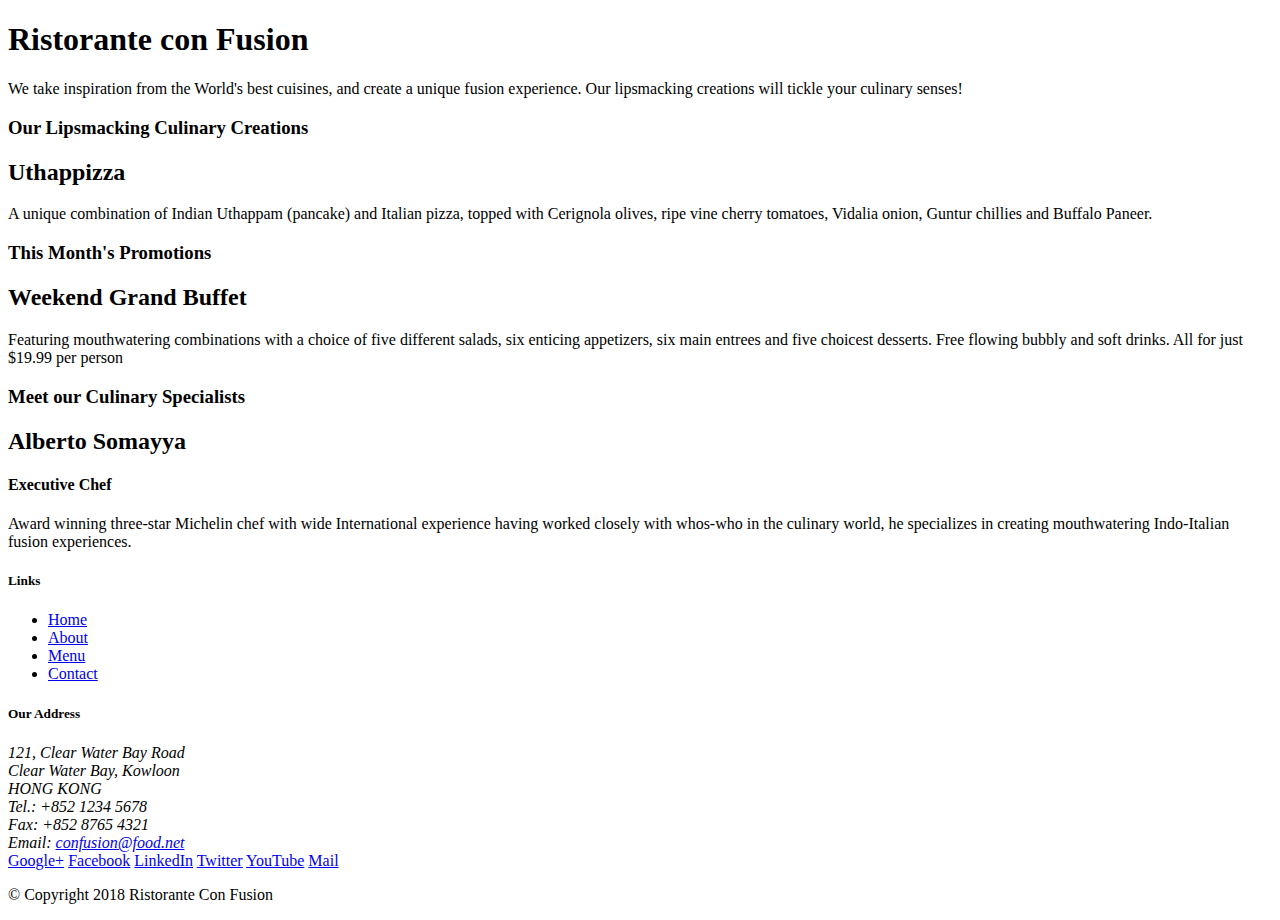
==== index.html @ dea2d690 "Initial Setup" ====
<!DOCTYPE html>
<html lang="en">

<head>
    <title>Ristorante Con Fusion</title>
</head>

<body>

    <header>
        <div>
            <div>
                <div>
                    <h1>Ristorante con Fusion</h1>
                    <p>We take inspiration from the World's best cuisines, and create a unique fusion experience. Our lipsmacking creations will tickle your culinary senses!</p>
                </div>
                <div>
                </div>
            </div>
        </div>
    </header>

    <div>
        <div>
            <div>
                <h3>Our Lipsmacking Culinary Creations</h3>
            </div>
            <div>
                <h2>Uthappizza</h2>
                <p>A unique combination of Indian Uthappam (pancake) and Italian pizza, topped with Cerignola olives, ripe vine cherry tomatoes, Vidalia onion, Guntur chillies and Buffalo Paneer.</p>
            </div>
        </div>


        <div>
            <div>
                <h3>This Month's Promotions</h3>
            </div>
            <div>
                <h2>Weekend Grand Buffet</h2>
                <p>Featuring mouthwatering combinations with a choice of five different salads, six enticing appetizers, six main entrees and five choicest desserts. Free flowing bubbly and soft drinks. All for just $19.99 per person </p>
            </div>
        </div>

        <div>
            <div>
                <h3>Meet our Culinary Specialists</h3>
            </div>
            <div>
                <h2>Alberto Somayya</h2>
                <h4>Executive Chef</h4>
                <p>Award winning three-star Michelin chef with wide International experience having worked closely with whos-who in the culinary world, he specializes in creating mouthwatering Indo-Italian fusion experiences. </p>
            </div>
        </div>
    </div>

    <footer>
        <div>
            <div>             
                <div>
                    <h5>Links</h5>
                    <ul>
                        <li><a href="#">Home</a></li>
                        <li><a href="#">About</a></li>
                        <li><a href="#">Menu</a></li>
                        <li><a href="#">Contact</a></li>
                    </ul>
                </div>
                <div>
                    <h5>Our Address</h5>
                    <address>
		              121, Clear Water Bay Road<br>
		              Clear Water Bay, Kowloon<br>
		              HONG KONG<br>
		              Tel.: +852 1234 5678<br>
		              Fax: +852 8765 4321<br>
		              Email: <a href="mailto:confusion@food.net">confusion@food.net</a>
		           </address>
                </div>
                <div>
                    <div>
                        <a href="http://google.com/+">Google+</a>
                        <a href="http://www.facebook.com/profile.php?id=">Facebook</a>
                        <a href="http://www.linkedin.com/in/">LinkedIn</a>
                        <a href="http://twitter.com/">Twitter</a>
                        <a href="http://youtube.com/">YouTube</a>
                        <a href="mailto:">Mail</a>
                    </div>
                </div>
           </div>
           <div>             
                <div>
                    <p>© Copyright 2018 Ristorante Con Fusion</p>
                </div>
           </div>
        </div>
    </footer>

</body>

</html>
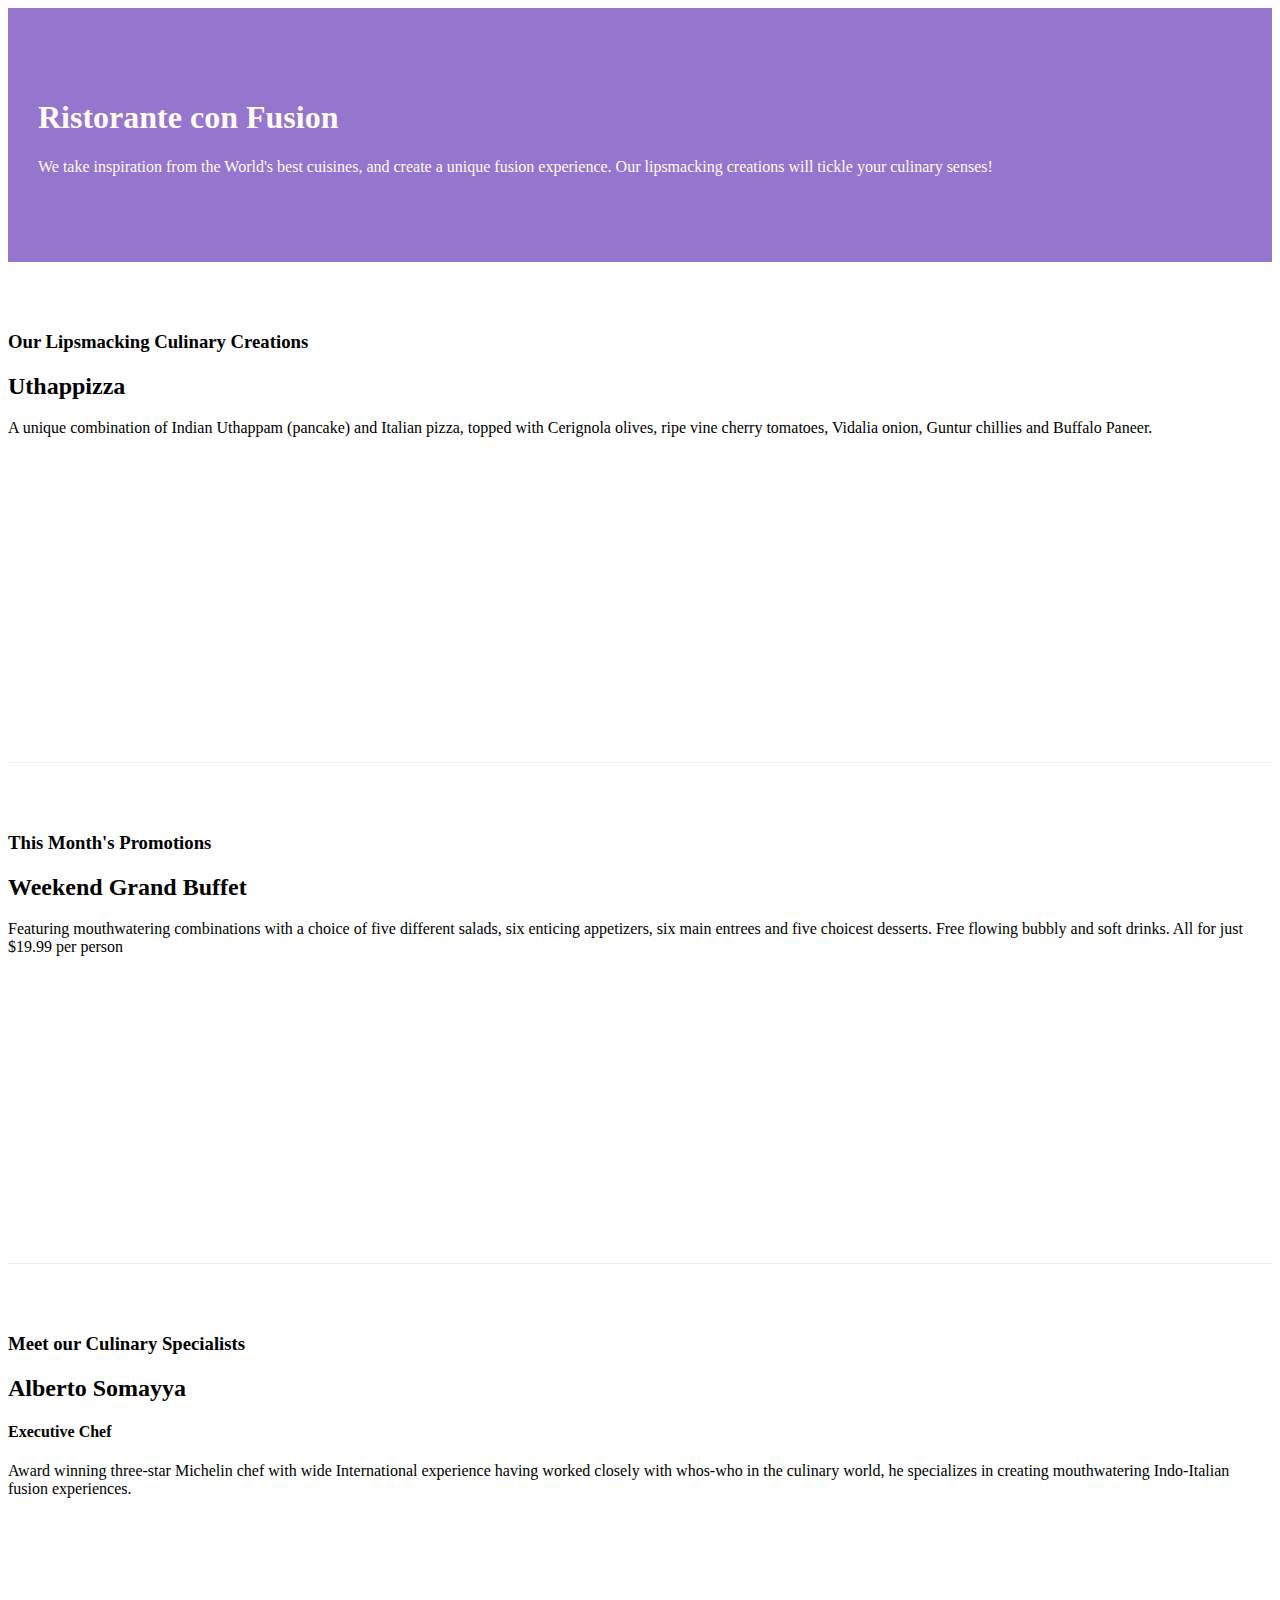
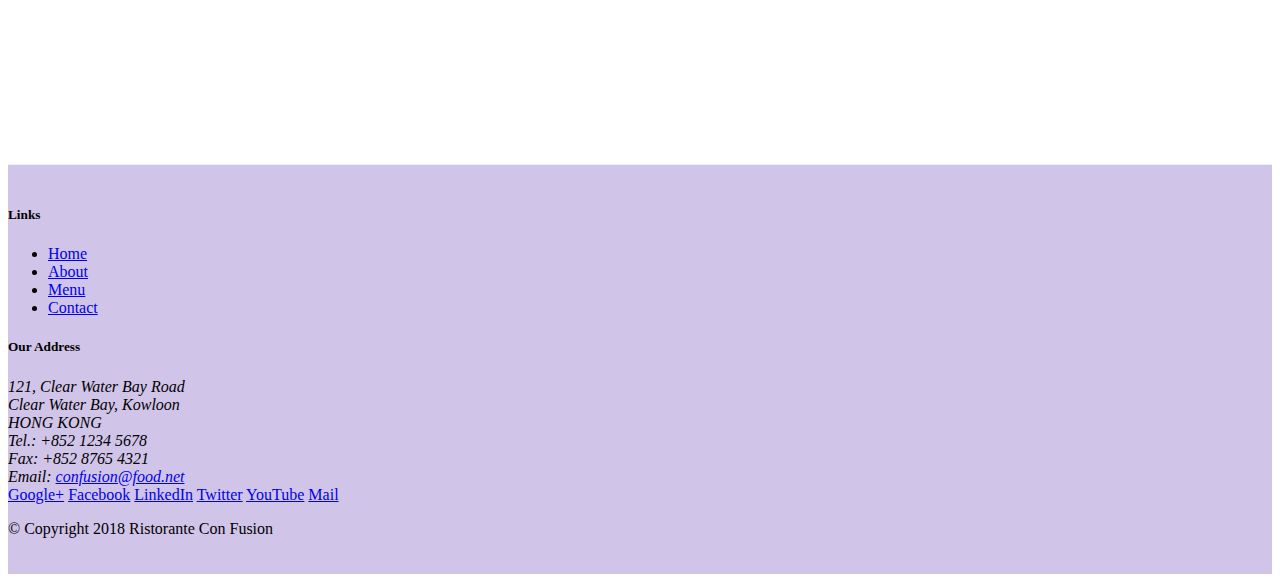
==== commit 09f95ff8: "Bootstrap" ====
--- a/index.html
+++ b/index.html
@@ -2,71 +2,79 @@
 <html lang="en">
 
 <head>
+    <!-- Required meta tags always come first -->
+    <meta charset="utf-8">
+    <meta name="viewport" content="width=device-width, initial-scale=1, shrink-to-fit=no">
+    <meta http-equiv="x-ua-compatible" content="ie=edge">
+
+    <!-- Bootstrap CSS -->
+    <link rel="stylesheet" href="node_modules/bootstrap/dist/css/bootstrap.min.css">
+    <link rel="stylesheet" href="css/styles.css">
     <title>Ristorante Con Fusion</title>
 </head>
 
 <body>
 
-    <header>
-        <div>
-            <div>
-                <div>
+    <header class="jumbotron">
+        <div class="container">
+            <div class="row row-header">
+                <div class="col-12 col-sm-6">
                     <h1>Ristorante con Fusion</h1>
                     <p>We take inspiration from the World's best cuisines, and create a unique fusion experience. Our lipsmacking creations will tickle your culinary senses!</p>
                 </div>
-                <div>
+                <div class="col-12 col-sm">
                 </div>
             </div>
         </div>
     </header>
 
-    <div>
-        <div>
-            <div>
+    <div class="container">
+        <div class="row row-content align-items-center">
+            <div class="col-12 col-sm-4 order-sm-last col-md-3">
                 <h3>Our Lipsmacking Culinary Creations</h3>
             </div>
-            <div>
+            <div class="col col-sm order-sm-first col-md">
                 <h2>Uthappizza</h2>
-                <p>A unique combination of Indian Uthappam (pancake) and Italian pizza, topped with Cerignola olives, ripe vine cherry tomatoes, Vidalia onion, Guntur chillies and Buffalo Paneer.</p>
+                <p class="d-none d-sm-block">A unique combination of Indian Uthappam (pancake) and Italian pizza, topped with Cerignola olives, ripe vine cherry tomatoes, Vidalia onion, Guntur chillies and Buffalo Paneer.</p>
             </div>
         </div>
 
 
-        <div>
-            <div>
+        <div class="row row-content align-items-center">
+            <div class="col-12 col-sm-4 col-md-3">
                 <h3>This Month's Promotions</h3>
             </div>
-            <div>
+            <div class="col col-sm col-md">
                 <h2>Weekend Grand Buffet</h2>
-                <p>Featuring mouthwatering combinations with a choice of five different salads, six enticing appetizers, six main entrees and five choicest desserts. Free flowing bubbly and soft drinks. All for just $19.99 per person </p>
+                <p class="d-none d-sm-block">Featuring mouthwatering combinations with a choice of five different salads, six enticing appetizers, six main entrees and five choicest desserts. Free flowing bubbly and soft drinks. All for just $19.99 per person </p>
             </div>
         </div>
 
-        <div>
-            <div>
+        <div class="row row-content align-items-center">
+            <div class="col-12 col-sm-4 order-sm-last col-md-3">
                 <h3>Meet our Culinary Specialists</h3>
             </div>
-            <div>
+            <div class="col col-sm order-sm-first col-md">
                 <h2>Alberto Somayya</h2>
                 <h4>Executive Chef</h4>
-                <p>Award winning three-star Michelin chef with wide International experience having worked closely with whos-who in the culinary world, he specializes in creating mouthwatering Indo-Italian fusion experiences. </p>
+                <p class="d-none d-sm-block">Award winning three-star Michelin chef with wide International experience having worked closely with whos-who in the culinary world, he specializes in creating mouthwatering Indo-Italian fusion experiences. </p>
             </div>
         </div>
     </div>
 
-    <footer>
-        <div>
-            <div>             
-                <div>
+    <footer class="footer">
+        <div class="container">
+            <div class="row">             
+                <div class="col-4 offset-1 col-sm-2">
                     <h5>Links</h5>
-                    <ul>
+                    <ul class="list-unstyled">
                         <li><a href="#">Home</a></li>
                         <li><a href="#">About</a></li>
                         <li><a href="#">Menu</a></li>
                         <li><a href="#">Contact</a></li>
                     </ul>
                 </div>
-                <div>
+                <div class="col-7 col-sm-5">
                     <h5>Our Address</h5>
                     <address>
 		              121, Clear Water Bay Road<br>
@@ -77,8 +85,8 @@
 		              Email: <a href="mailto:confusion@food.net">confusion@food.net</a>
 		           </address>
                 </div>
-                <div>
-                    <div>
+                <div class="col-12 col-sm-4 align-self-center">
+                    <div class="text-center">
                         <a href="http://google.com/+">Google+</a>
                         <a href="http://www.facebook.com/profile.php?id=">Facebook</a>
                         <a href="http://www.linkedin.com/in/">LinkedIn</a>
@@ -88,14 +96,17 @@
                     </div>
                 </div>
            </div>
-           <div>             
-                <div>
+           <div class="row justify-content-center">             
+                <div class="col-auto">
                     <p>© Copyright 2018 Ristorante Con Fusion</p>
                 </div>
            </div>
         </div>
     </footer>
-
+        <!-- jQuery first, then Popper.js, then Bootstrap JS. -->
+    <script src="node_modules/jquery/dist/jquery.slim.min.js"></script>
+    <script src="node_modules/popper.js/dist/umd/popper.min.js"></script>
+    <script src="node_modules/bootstrap/dist/js/bootstrap.min.js"></script>
 </body>
 
 </html>--- a/css/styles.css
+++ b/css/styles.css
@@ -0,0 +1,27 @@
+.row-header{
+    margin:0px auto;
+    padding:0px auto;
+}
+
+.row-content{
+    margin:0px auto;
+    padding:50px 0px 50px 0px;
+    border-bottom:1px ridge;
+    min-height:400px;
+}
+.footer{
+    background-color:#D1C4E9;
+    margin: 0px auto;
+    padding:20px 0px 20px 0px;
+}
+.jumbotron{
+    padding:70px 30px 70px 30px;
+    margin:0px auto;
+    background:#9575CD;
+    color:floralwhite;
+}
+.address{
+    font-size:80%;
+    margin:0px;
+    color:#0f0f0f;
+}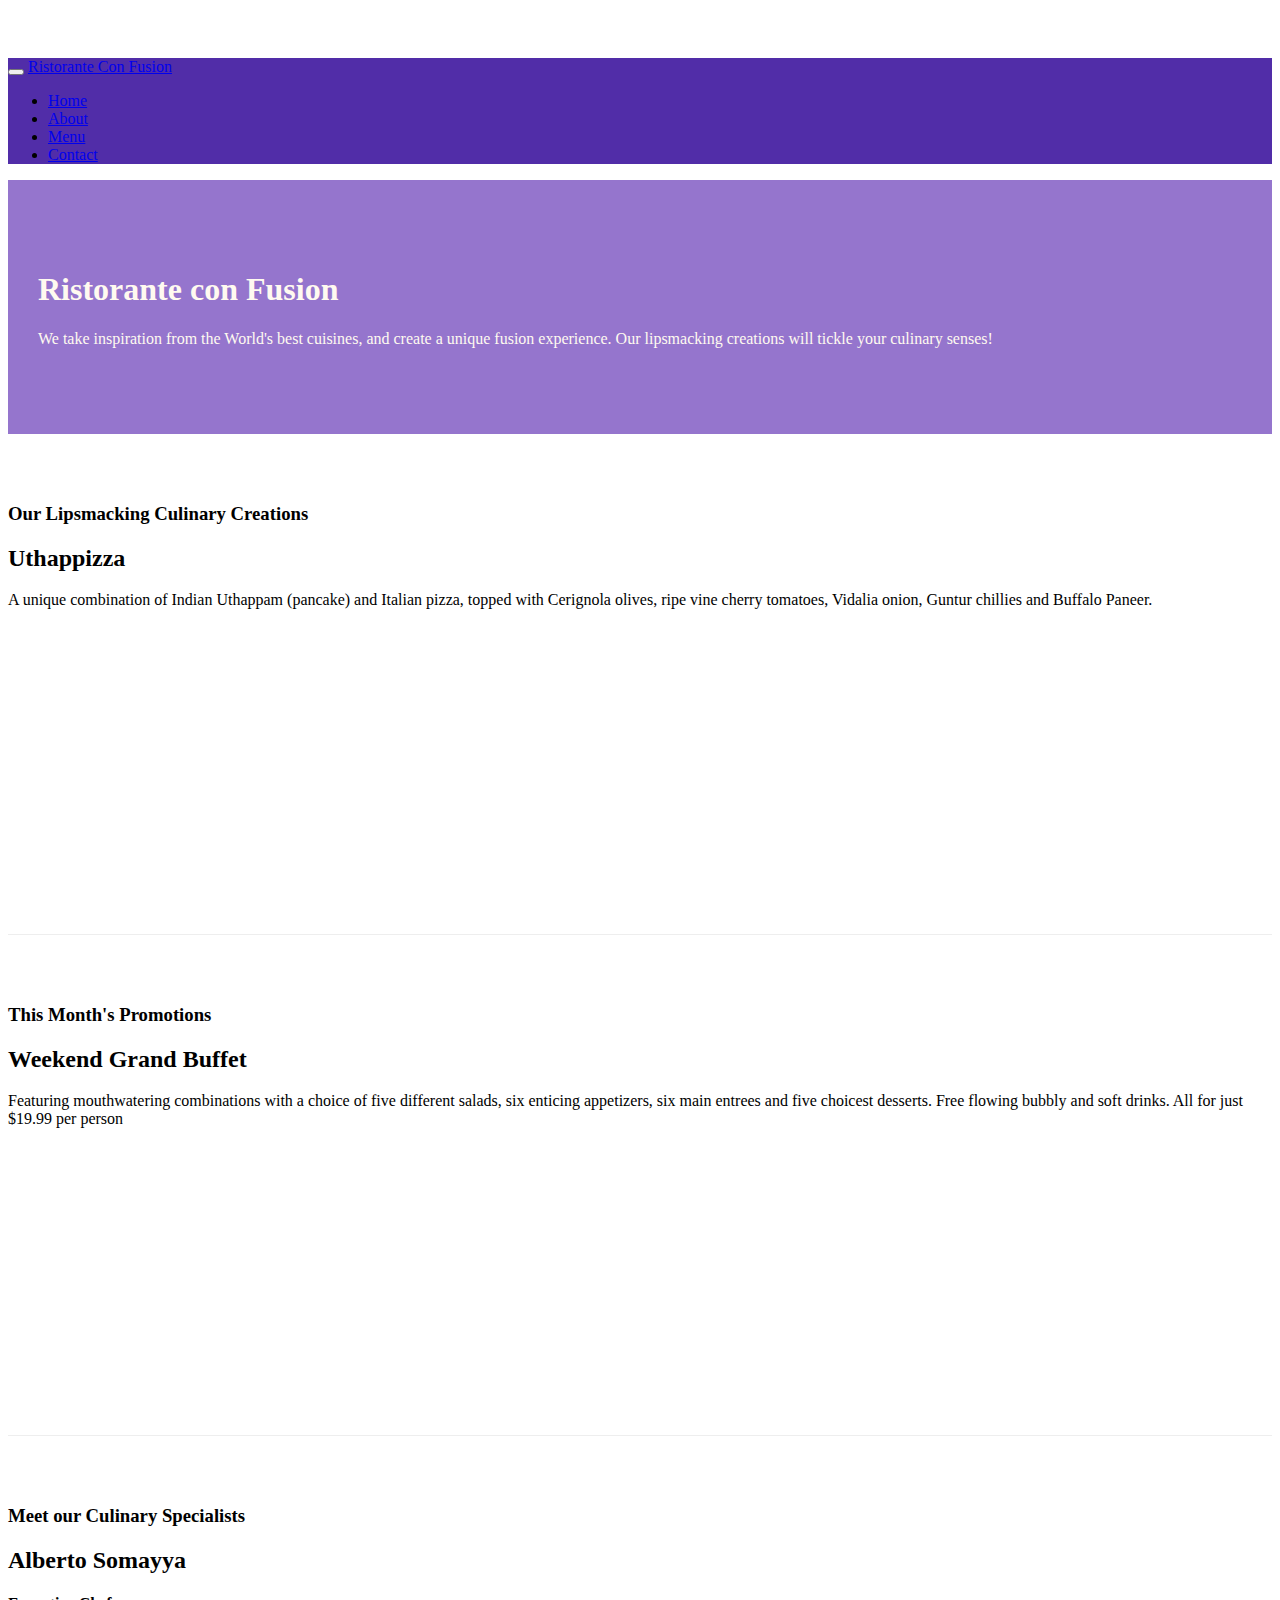
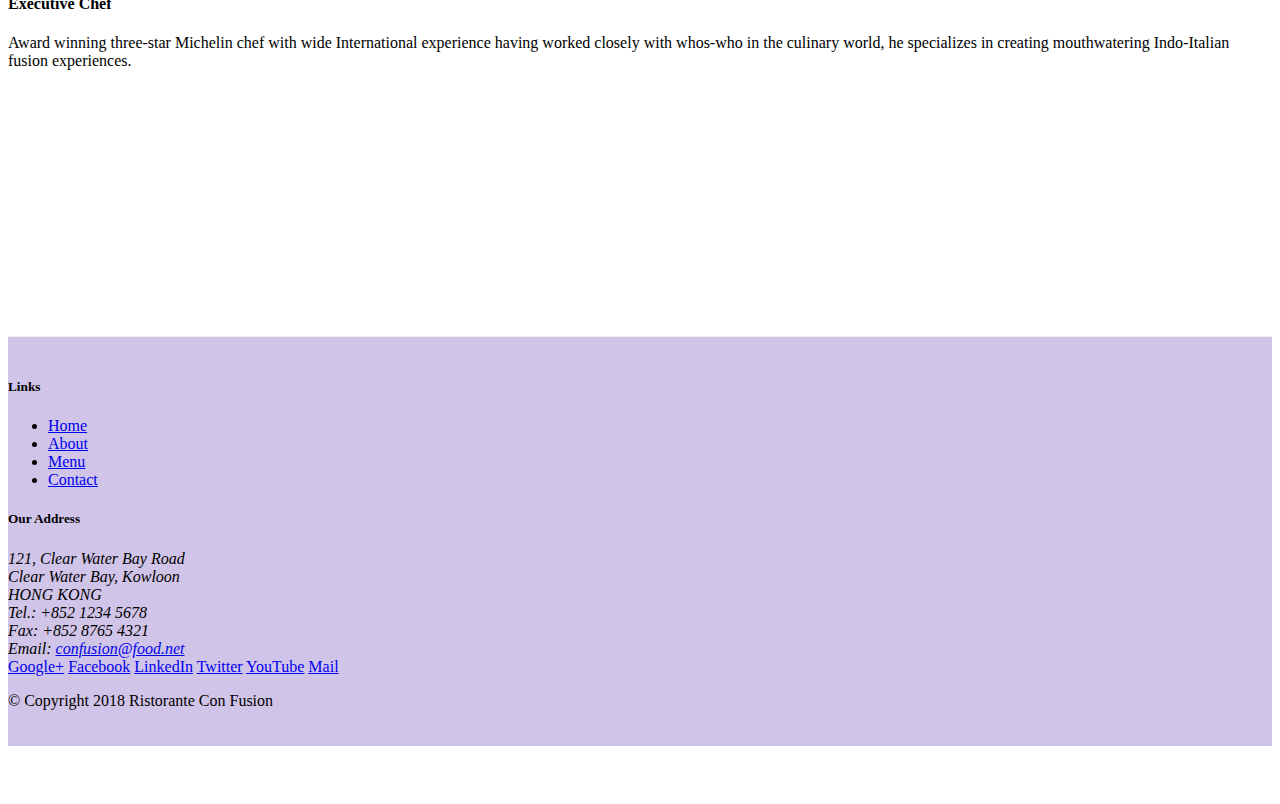
==== commit 9befc0ab: "NavBar" ====
--- a/index.html
+++ b/index.html
@@ -1,4 +1,4 @@
-<!DOCTYPE html>
+﻿<!DOCTYPE html>
 <html lang="en">
 
 <head>
@@ -14,7 +14,23 @@
 </head>
 
 <body>
-
+    <nav class="navbar navbar-dark navbar-expand-sm fixed-top">
+        <div class="container">
+            <button class="navbar-toggler" type="button" data-toggle="collapse" data-target="#Navbar">
+                <span class="navbar-toggler-icon"></span>
+            </button>
+            <a class="navbar-brand mr-auto" href="#">Ristorante Con Fusion</a>
+            <div class="collapse navbar-collapse" id="Navbar">
+                <ul class="navbar-nav mr-auto">
+                    <li class="nav-item active"><a class="nav-link" href="#">Home</a></li>
+                    <li class="nav-item"><a class="nav-link" href="./aboutus.html">About</a></li>
+                    <li class="nav-item"><a class="nav-link" href="#">Menu</a></li>
+                    <li class="nav-item"><a class="nav-link" href="#">Contact</a></li>
+                </ul>
+            </div>
+           
+        </div>
+    </nav>
     <header class="jumbotron">
         <div class="container">
             <div class="row row-header">
@@ -69,7 +85,7 @@
                     <h5>Links</h5>
                     <ul class="list-unstyled">
                         <li><a href="#">Home</a></li>
-                        <li><a href="#">About</a></li>
+                        <li><a href="./aboutus.html">About</a></li>
                         <li><a href="#">Menu</a></li>
                         <li><a href="#">Contact</a></li>
                     </ul>
--- a/css/styles.css
+++ b/css/styles.css
@@ -24,4 +24,11 @@
     font-size:80%;
     margin:0px;
     color:#0f0f0f;
+}
+body{
+    padding:50px 0px 50px 0px;
+    z-index:0;
+}
+.navbar-dark{
+    background-color:#512DA8;
 }